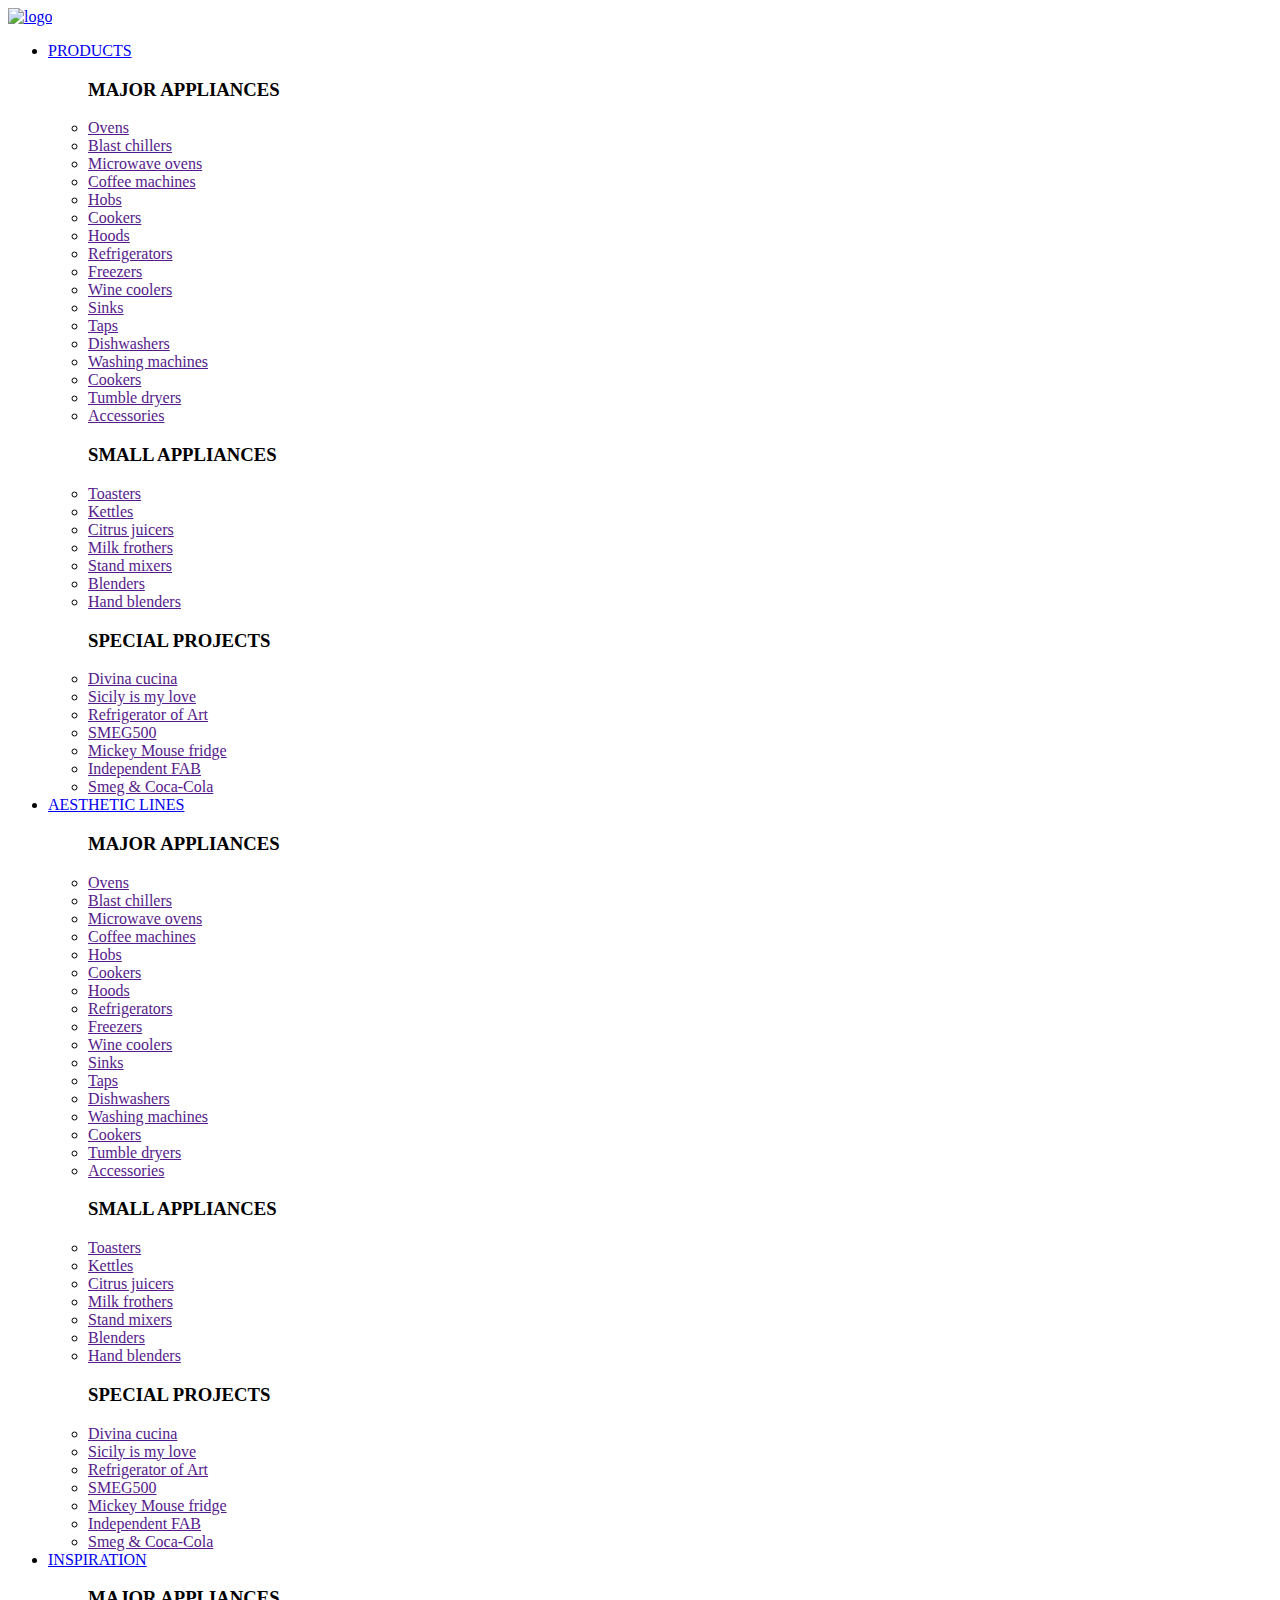
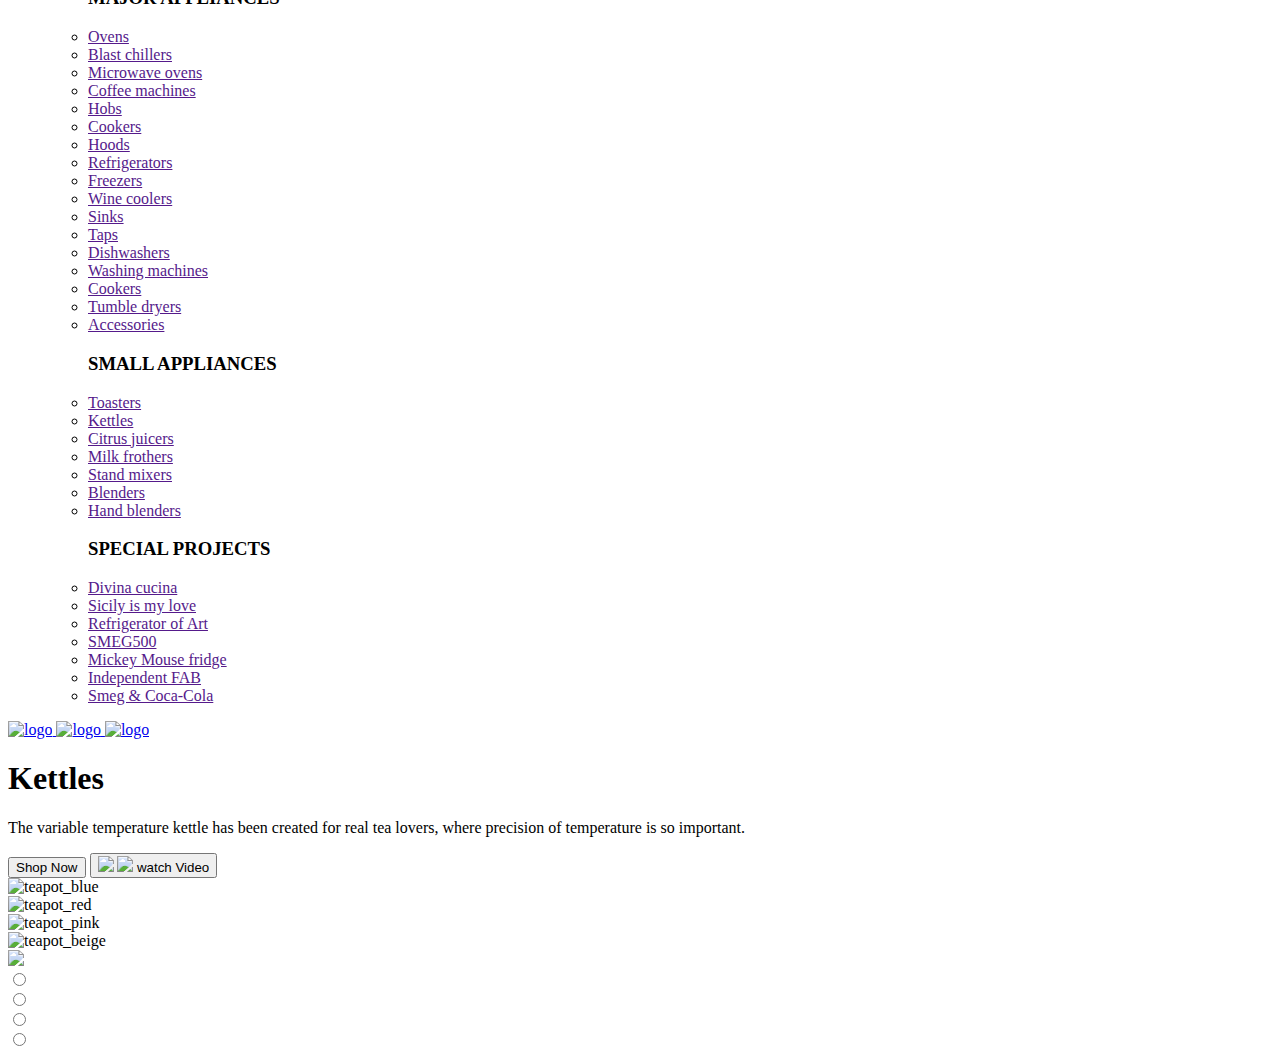
==== New/index.html @ 4bdada69 "Create index.html" ====
<!DOCTYPE html>
<html lang="en">
<head>
    <meta charset="UTF-8">
    <meta http-equiv="X-UA-Compatible" content="IE=edge">
    <meta name="viewport" content="width=device-width, initial-scale=1.0">
    <link rel="stylesheet" href="./style/style2.css">
    <link type="image/x-icon" href="./img/Smeg1.png" rel="shortcut icon">
    <title>Kettles</title>
</head>
<body>
    <header>
        <a href="/">
            <img src="./img/logo.svg" alt="logo" id="picture1">
        </a>
            <a href="#" class="menu-btn" id="sandwichmenu">
                <span>
                    <ul class="nav" id="nav" >
                        <li class="down" id="down" onclick="menu()"><a id="txt" href="#appointment">PRODUCTS</a>
                            <ul class="submenu">
                                <div class="wrap" id="wrap">
                                    <h3 class="more">MAJOR APPLIANCES</h3>
                                    <div class="box">
                                        <li><a href="">Ovens</a></li>
                                        <li><a href="">Blast chillers</a></li>
                                        <li><a href="">Microwave ovens</a></li>
                                        <li><a href="">Coffee machines</a></li>
                                        <li><a href="">Hobs</a></li>
                                        <li><a href="">Cookers</a></li>
                                        <li><a href="">Hoods</a></li>
                                        <li><a href="">Refrigerators</a></li>
                                        <li><a href="">Freezers</a></li>
                                        <div>
                                            <li><a href="">Wine coolers</a></li>
                                            <li><a href="">Sinks</a></li>
                                            <li><a href="">Taps</a></li>
                                            <li><a href="">Dishwashers</a></li>
                                            <li><a href="">Washing machines</a></li>
                                            <li><a href="">Cookers</a></li>
                                            <li><a href="">Tumble dryers</a></li>
                                            <li><a href="">Accessories</a></li>  
                                        </div>
                                    </div> 
                                </div>
                                <div class="wrap" id="wrap">
                                    <h3 class="more">SMALL APPLIANCES</h3>
                                    <div class="box">
                                        <li><a href="">Toasters</a></li> 
                                        <li><a href="">Kettles</a></li> 
                                        <li><a href="">Citrus juicers</a></li> 
                                        <li><a href="">Milk frothers</a></li> 
                                        <li><a href="">Stand mixers</a></li> 
                                        <li><a href="">Blenders</a></li> 
                                        <li><a href="">Hand blenders</a></li> 
                                    </div>
                                </div>
                                <div class="wrap" id="wrap">
                                    <h3 class="more">SPECIAL PROJECTS</h3>
                                    <div class="box">
                                        <li><a href="">Divina cucina</a></li> 
                                        <li><a href="">Sicily is my love</a></li> 
                                        <li><a href="">Refrigerator of Art</a></li> 
                                        <li><a href="">SMEG500</a></li> 
                                        <li><a href="">Mickey Mouse fridge</a></li> 
                                        <li><a href="">Independent FAB</a></li> 
                                        <li><a href="">Smeg & Coca-Cola</a></li> 
                                    </div>
                                </div>
                            </ul>
                        </li>
                        <li class="down" id="down2" onclick="menu()"><a id="txt"  href="#gallery">AESTHETIC LINES</a>
                            <ul class="submenu">
                                <div class="wrap" id="wrap">
                                    <h3 class="more">MAJOR APPLIANCES</h3>
                                    <div class="box">
                                        <li><a href="">Ovens</a></li>
                                        <li><a href="">Blast chillers</a></li>
                                        <li><a href="">Microwave ovens</a></li>
                                        <li><a href="">Coffee machines</a></li>
                                        <li><a href="">Hobs</a></li>
                                        <li><a href="">Cookers</a></li>
                                        <li><a href="">Hoods</a></li>
                                        <li><a href="">Refrigerators</a></li>
                                        <li><a href="">Freezers</a></li>
                                        <div>
                                            <li><a href="">Wine coolers</a></li>
                                            <li><a href="">Sinks</a></li>
                                            <li><a href="">Taps</a></li>
                                            <li><a href="">Dishwashers</a></li>
                                            <li><a href="">Washing machines</a></li>
                                            <li><a href="">Cookers</a></li>
                                            <li><a href="">Tumble dryers</a></li>
                                            <li><a href="">Accessories</a></li>  
                                        </div>
                                    </div> 
                                </div>
                                <div class="wrap" id="wrap">
                                    <h3 class="more">SMALL APPLIANCES</h3>
                                    <div class="box">
                                        <li><a href="">Toasters</a></li> 
                                        <li><a href="">Kettles</a></li> 
                                        <li><a href="">Citrus juicers</a></li> 
                                        <li><a href="">Milk frothers</a></li> 
                                        <li><a href="">Stand mixers</a></li> 
                                        <li><a href="">Blenders</a></li> 
                                        <li><a href="">Hand blenders</a></li> 
                                    </div>
                                </div>
                                <div class="wrap" id="wrap">
                                    <h3 class="more">SPECIAL PROJECTS</h3>
                                    <div class="box">
                                        <li><a href="">Divina cucina</a></li> 
                                        <li><a href="">Sicily is my love</a></li> 
                                        <li><a href="">Refrigerator of Art</a></li> 
                                        <li><a href="">SMEG500</a></li> 
                                        <li><a href="">Mickey Mouse fridge</a></li> 
                                        <li><a href="">Independent FAB</a></li> 
                                        <li><a href="">Smeg & Coca-Cola</a></li> 
                                    </div>
                                </div>
                            </ul>
                        </li>
                        <li class="down" id="down3" onclick="menu()"><a id="txt"  href="#services">INSPIRATION</a>
                            <ul class="submenu">
                                <div class="wrap">
                                    <h3 class="more">MAJOR APPLIANCES</h3>
                                    <div class="box">
                                        <li><a href="">Ovens</a></li>
                                        <li><a href="">Blast chillers</a></li>
                                        <li><a href="">Microwave ovens</a></li>
                                        <li><a href="">Coffee machines</a></li>
                                        <li><a href="">Hobs</a></li>
                                        <li><a href="">Cookers</a></li>
                                        <li><a href="">Hoods</a></li>
                                        <li><a href="">Refrigerators</a></li>
                                        <li><a href="">Freezers</a></li>
                                        <div>
                                            <li><a href="">Wine coolers</a></li>
                                            <li><a href="">Sinks</a></li>
                                            <li><a href="">Taps</a></li>
                                            <li><a href="">Dishwashers</a></li>
                                            <li><a href="">Washing machines</a></li>
                                            <li><a href="">Cookers</a></li>
                                            <li><a href="">Tumble dryers</a></li>
                                            <li><a href="">Accessories</a></li>  
                                        </div>
                                    </div>
                                    
                                </div>
                                <div class="wrap">
                                    <h3 class="more">SMALL APPLIANCES</h3>
                                    <div class="box">
                                        <li><a href="">Toasters</a></li> 
                                        <li><a href="">Kettles</a></li> 
                                        <li><a href="">Citrus juicers</a></li> 
                                        <li><a href="">Milk frothers</a></li> 
                                        <li><a href="">Stand mixers</a></li> 
                                        <li><a href="">Blenders</a></li> 
                                        <li><a href="">Hand blenders</a></li> 
                                    </div>
                                </div>
                                <div class="wrap">
                                    <h3 class="more">SPECIAL PROJECTS</h3>
                                    <div class="box">
                                        <li><a href="">Divina cucina</a></li> 
                                        <li><a href="">Sicily is my love</a></li> 
                                        <li><a href="">Refrigerator of Art</a></li> 
                                        <li><a href="">SMEG500</a></li> 
                                        <li><a href="">Mickey Mouse fridge</a></li> 
                                        <li><a href="">Independent FAB</a></li> 
                                        <li><a href="">Smeg & Coca-Cola</a></li> 
                                    </div>
                                </div>
                            </ul>
                        </li>
                    </ul>
                </span>
            </a>
        <a href="/">
            <img src="./img/1.svg" alt="logo" class="logo">
        </a>
        <a href="/">
            <img src="./img/user.svg" alt="logo" class="logo">
        </a>
        <a href="/" >
            <img src="./img/3.svg" alt="logo" class="logo">
        </a>
    </header>
    <section>
        <div class="left">
            <h1>Kettles</h1>
            <p>The variable temperature kettle has been created for real tea lovers,
                where precision of temperature is so important. </p>
            <div class="btn">
                <button>Shop Now</button>
                <button>
                    <img src="./img/btn.svg" class="first-btn">
                    <img src="./img/btn2.svg" class="last-btn">
                    <span class="video">watch Video</span>
                </button>
            </div>
            <div class="cards">
                <div id="btn-prev">
                    <img src="./img/Smeg1.png" alt="teapot_blue" onclick="showColorBlue()">
                </div>
                <div id="btn-prev1">
                    <img src="./img/Smeg2.png" alt="teapot_red" onclick="showColorRed()">
                </div>
                <div id="btn-prev2">
                    <img src="./img/Smeg_3.png" alt="teapot_pink" onclick="showColorPink()">
                </div>
                <div id="btn-prev3">
                    <img src="./img/Smeg4.png" alt="teapot_beige" onclick="showColorBeige()">
                </div>                 
            </div>
        </div>
        <div class="right">
            <img src="./img/Image.png" id='imagetest'>
        </div>
        <div class="block">
            <div>
                <input type="radio" id="сhoice" name="сhoice" value="one" onclick="showColorBlue()">
            </div>
            <div>
                <input type="radio" id="сhoice2" name="сhoice" value="two" onclick="showColorRed()">
            </div>
            <div>
                <input type="radio" id="сhoice3" name="сhoice" value="three" onclick="showColorPink()">
            </div>
            <div>
                <input type="radio" id="сhoice4" name="сhoice" value="four" onclick="showColorBeige()">
            </div>
        </div>
    </section>
    <script src="./scr/script.js"> 
    </script>
</body>
</html>
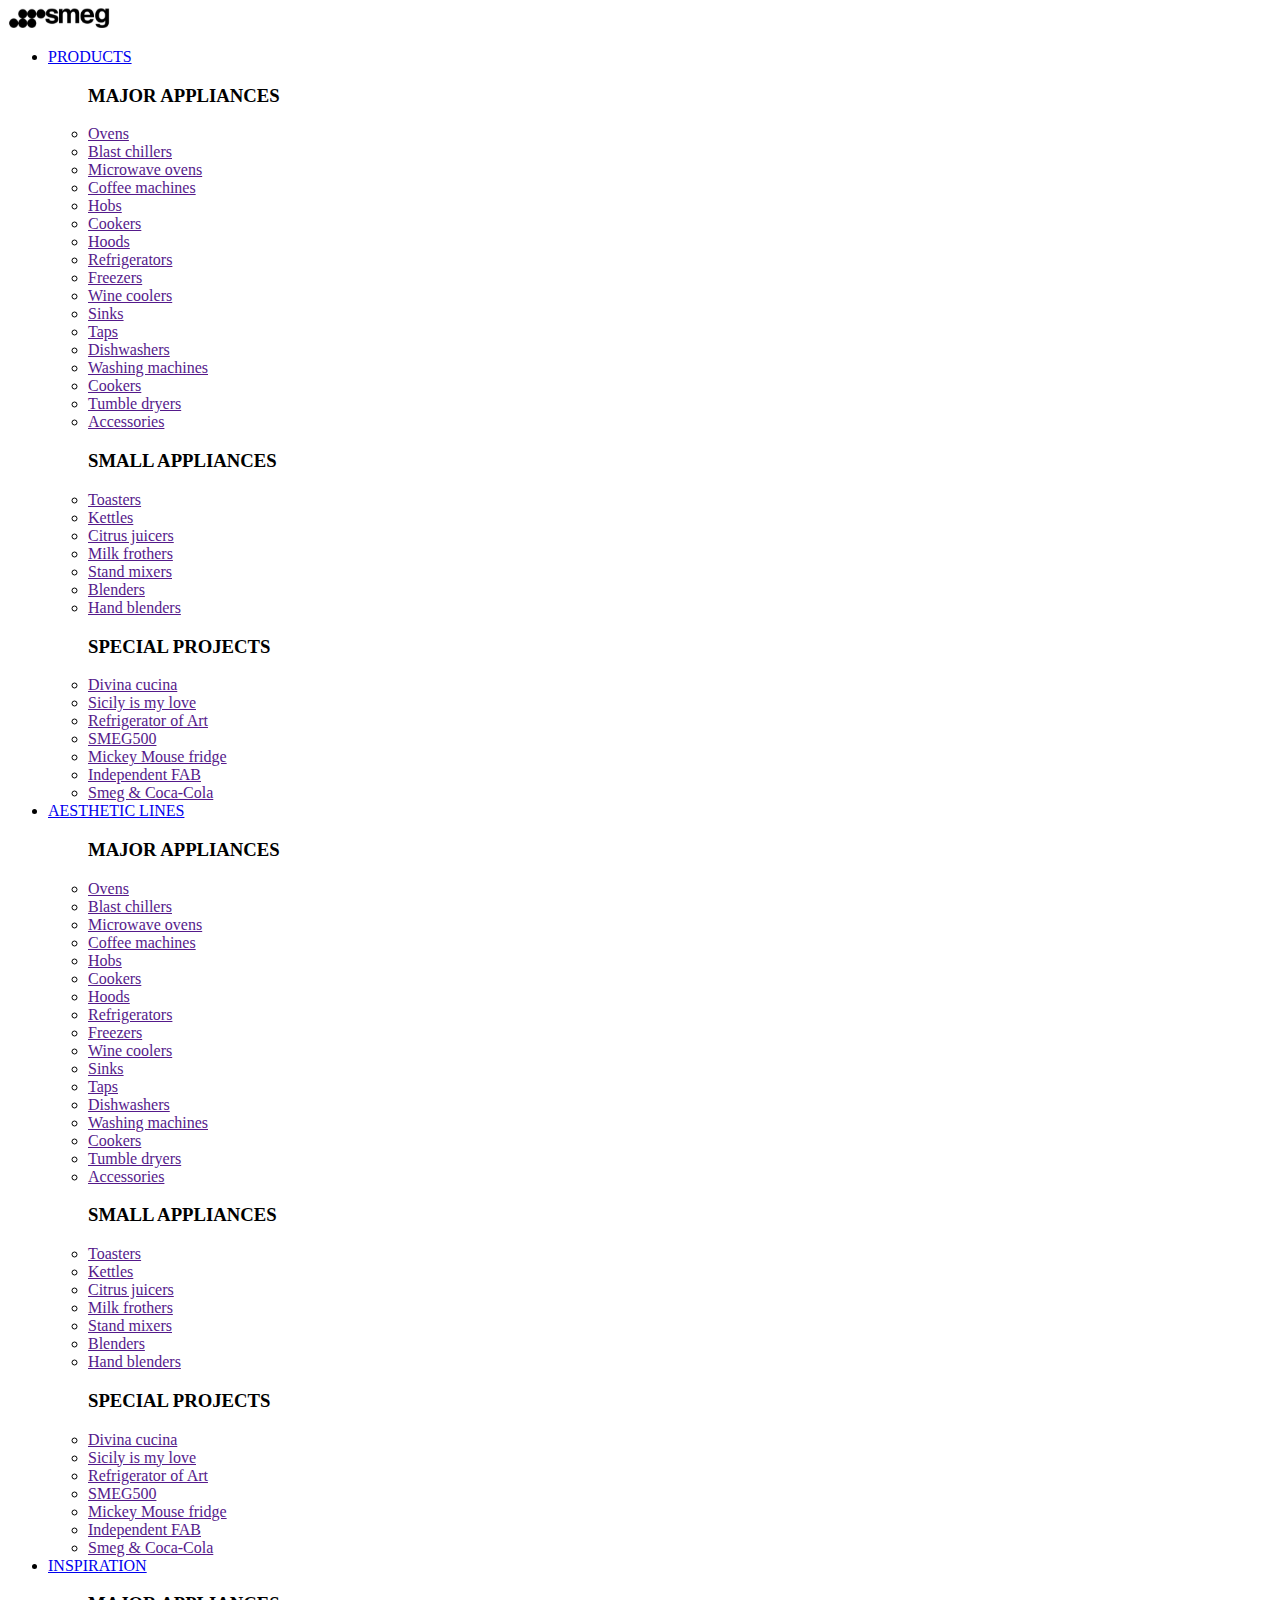
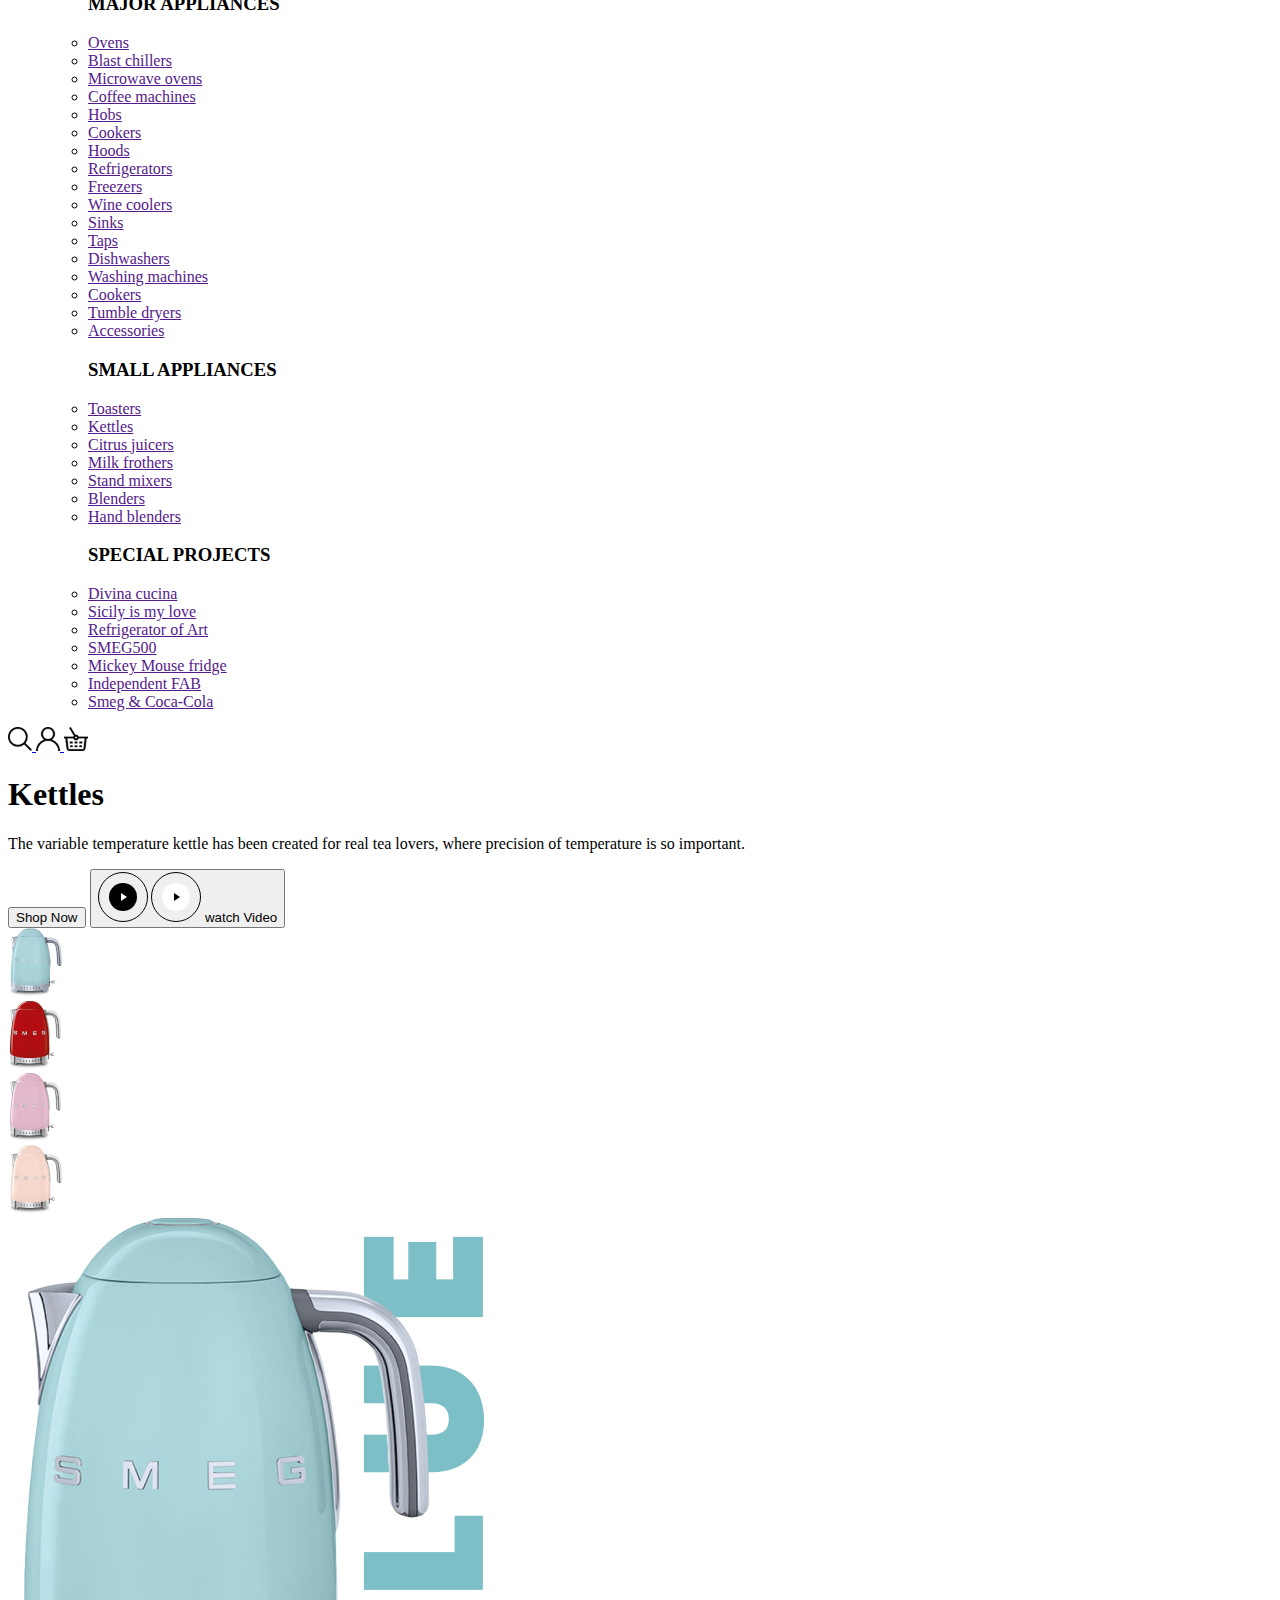
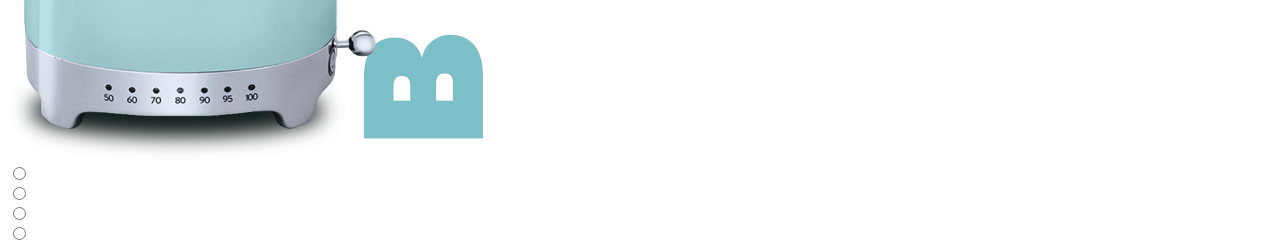
==== commit 6bc678d5: "Update index.html" ====
--- a/New/index.html
+++ b/New/index.html
@@ -43,8 +43,8 @@
                                     </div> 
                                 </div>
                                 <div class="wrap" id="wrap">
-                                    <h3 class="more">SMALL APPLIANCES</h3>
-                                    <div class="box">
+                                    <h3 class="more1">SMALL APPLIANCES</h3>
+                                    <div class="bo1x">
                                         <li><a href="">Toasters</a></li> 
                                         <li><a href="">Kettles</a></li> 
                                         <li><a href="">Citrus juicers</a></li> 
@@ -55,8 +55,8 @@
                                     </div>
                                 </div>
                                 <div class="wrap" id="wrap">
-                                    <h3 class="more">SPECIAL PROJECTS</h3>
-                                    <div class="box">
+                                    <h3 class="more2">SPECIAL PROJECTS</h3>
+                                    <div class="box2">
                                         <li><a href="">Divina cucina</a></li> 
                                         <li><a href="">Sicily is my love</a></li> 
                                         <li><a href="">Refrigerator of Art</a></li> 
@@ -71,8 +71,8 @@
                         <li class="down" id="down2" onclick="menu()"><a id="txt"  href="#gallery">AESTHETIC LINES</a>
                             <ul class="submenu">
                                 <div class="wrap" id="wrap">
-                                    <h3 class="more">MAJOR APPLIANCES</h3>
-                                    <div class="box">
+                                    <h3 class="more3">MAJOR APPLIANCES</h3>
+                                    <div class="bo3x">
                                         <li><a href="">Ovens</a></li>
                                         <li><a href="">Blast chillers</a></li>
                                         <li><a href="">Microwave ovens</a></li>
@@ -95,8 +95,8 @@
                                     </div> 
                                 </div>
                                 <div class="wrap" id="wrap">
-                                    <h3 class="more">SMALL APPLIANCES</h3>
-                                    <div class="box">
+                                    <h3 class="more4">SMALL APPLIANCES</h3>
+                                    <div class="box4">
                                         <li><a href="">Toasters</a></li> 
                                         <li><a href="">Kettles</a></li> 
                                         <li><a href="">Citrus juicers</a></li> 
@@ -107,8 +107,8 @@
                                     </div>
                                 </div>
                                 <div class="wrap" id="wrap">
-                                    <h3 class="more">SPECIAL PROJECTS</h3>
-                                    <div class="box">
+                                    <h3 class="more5">SPECIAL PROJECTS</h3>
+                                    <div class="box5">
                                         <li><a href="">Divina cucina</a></li> 
                                         <li><a href="">Sicily is my love</a></li> 
                                         <li><a href="">Refrigerator of Art</a></li> 
@@ -123,8 +123,8 @@
                         <li class="down" id="down3" onclick="menu()"><a id="txt"  href="#services">INSPIRATION</a>
                             <ul class="submenu">
                                 <div class="wrap">
-                                    <h3 class="more">MAJOR APPLIANCES</h3>
-                                    <div class="box">
+                                    <h3 class="more6">MAJOR APPLIANCES</h3>
+                                    <div class="box6">
                                         <li><a href="">Ovens</a></li>
                                         <li><a href="">Blast chillers</a></li>
                                         <li><a href="">Microwave ovens</a></li>
@@ -148,8 +148,8 @@
                                     
                                 </div>
                                 <div class="wrap">
-                                    <h3 class="more">SMALL APPLIANCES</h3>
-                                    <div class="box">
+                                    <h3 class="more7">SMALL APPLIANCES</h3>
+                                    <div class="box7">
                                         <li><a href="">Toasters</a></li> 
                                         <li><a href="">Kettles</a></li> 
                                         <li><a href="">Citrus juicers</a></li> 
@@ -160,8 +160,8 @@
                                     </div>
                                 </div>
                                 <div class="wrap">
-                                    <h3 class="more">SPECIAL PROJECTS</h3>
-                                    <div class="box">
+                                    <h3 class="more8">SPECIAL PROJECTS</h3>
+                                    <div class="box8">
                                         <li><a href="">Divina cucina</a></li> 
                                         <li><a href="">Sicily is my love</a></li> 
                                         <li><a href="">Refrigerator of Art</a></li> 
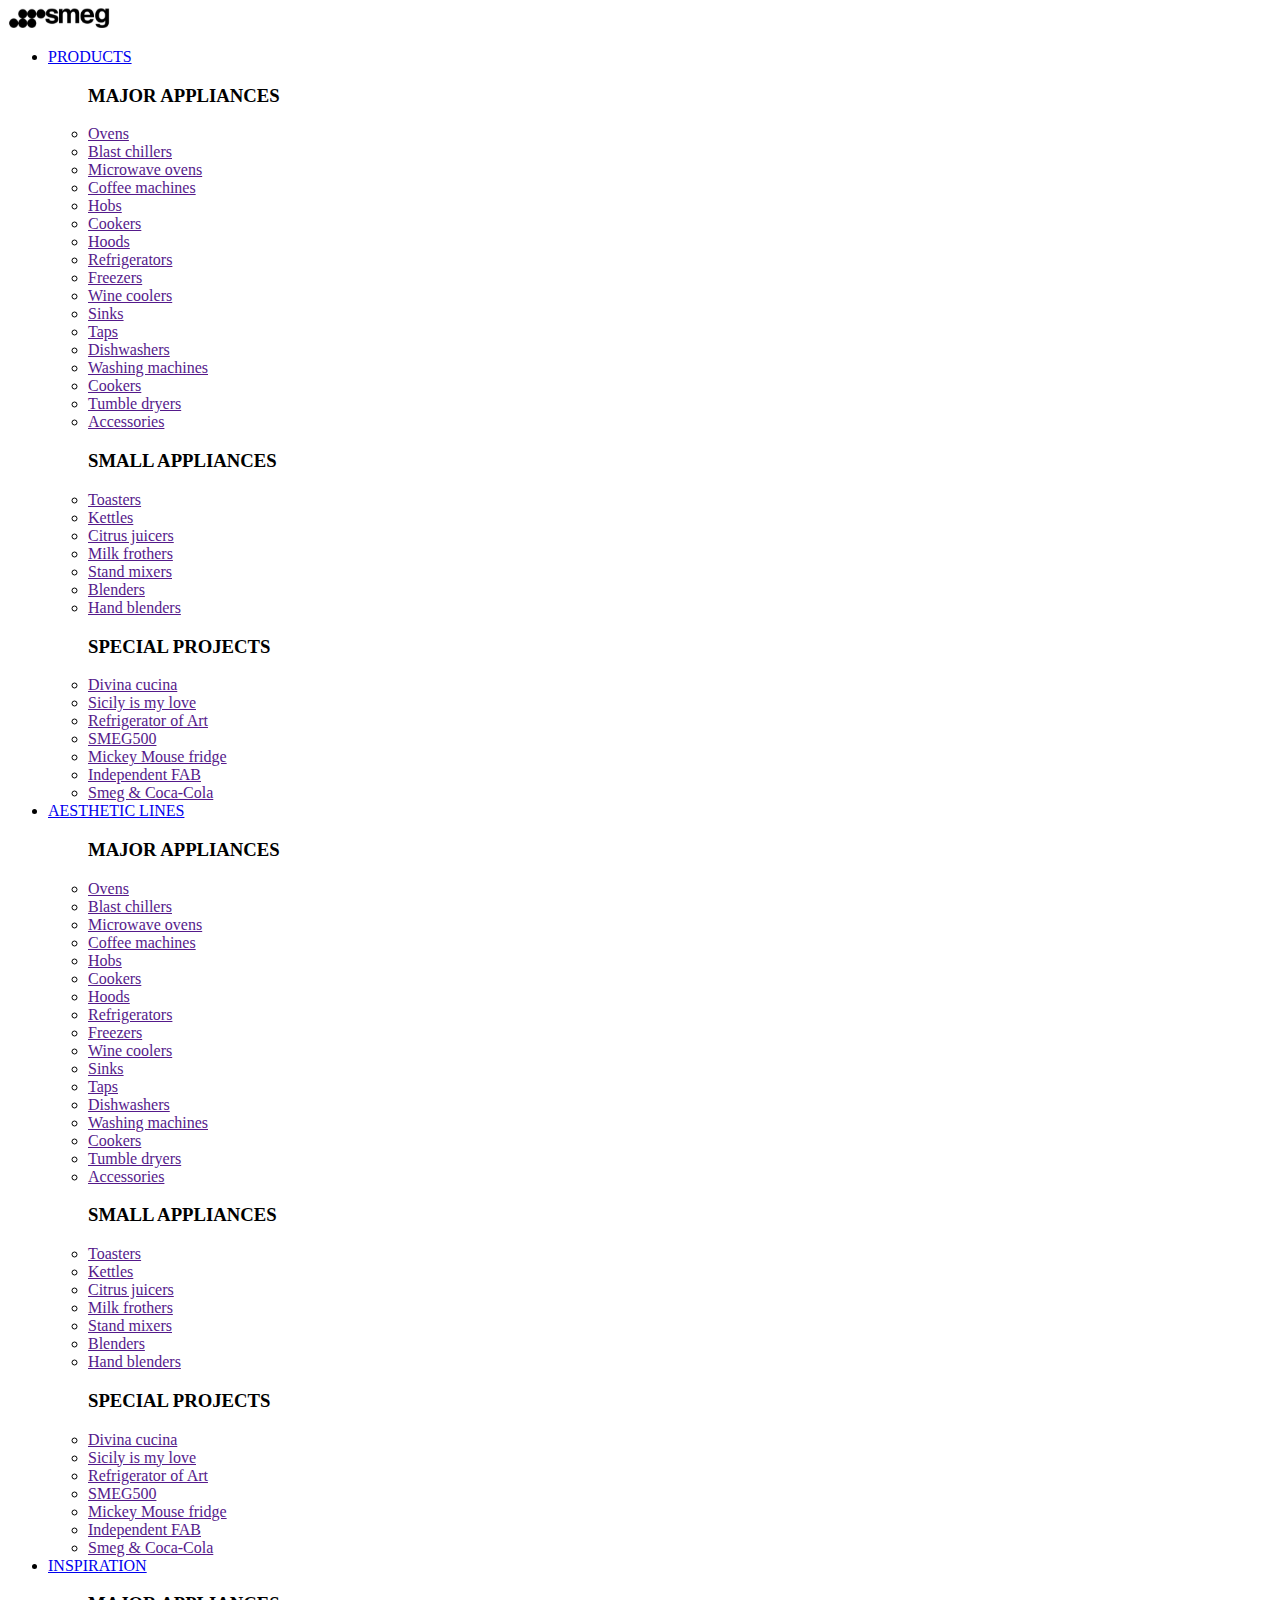
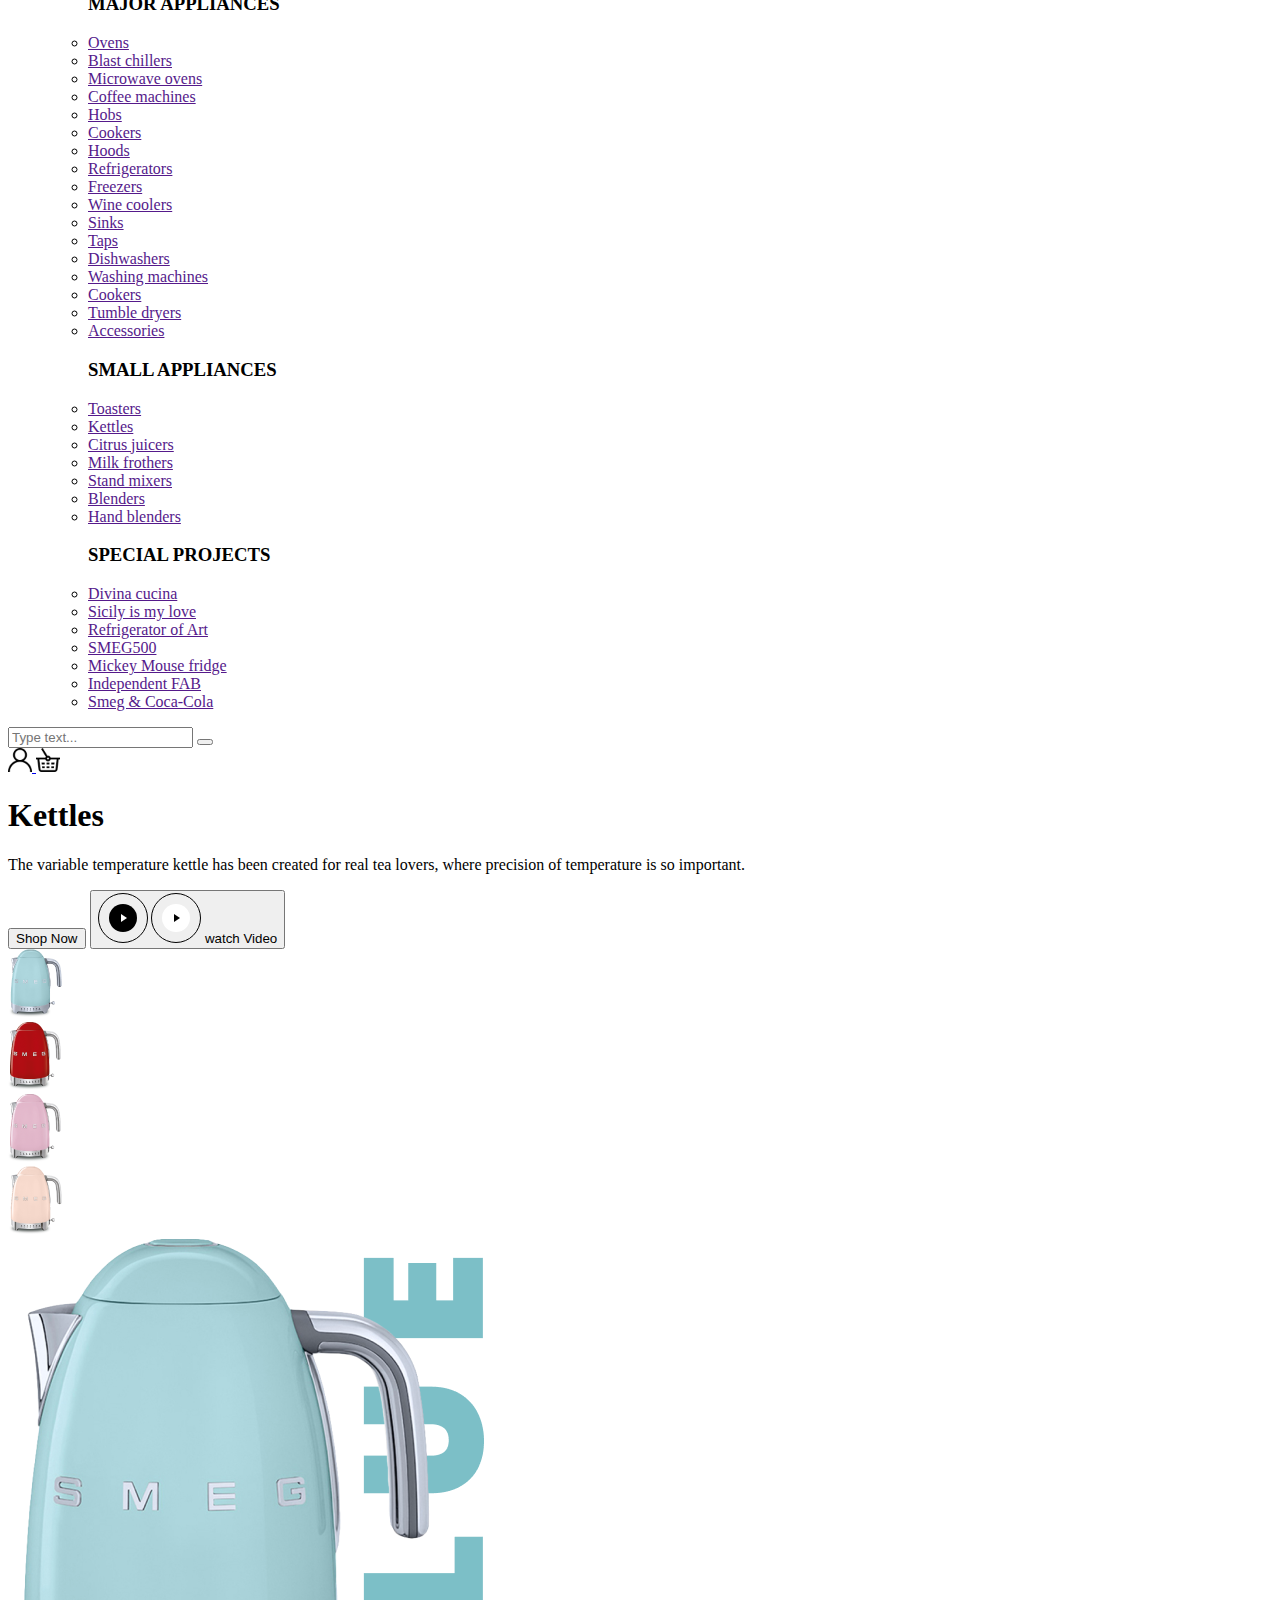
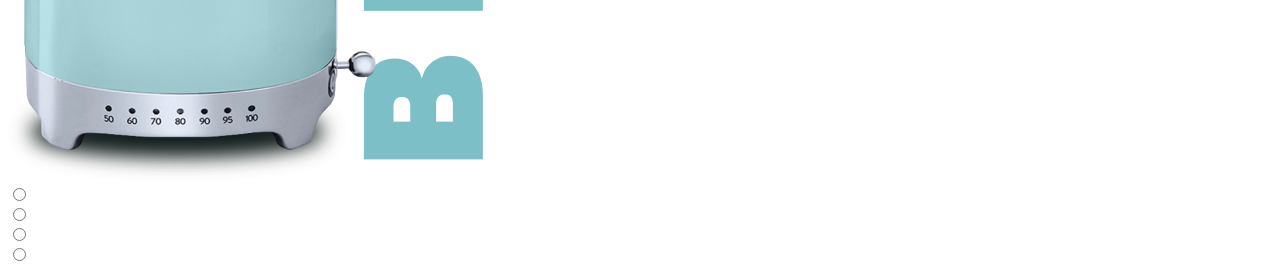
==== commit 27749e05: "Update index.html" ====
--- a/New/index.html
+++ b/New/index.html
@@ -5,186 +5,256 @@
     <meta http-equiv="X-UA-Compatible" content="IE=edge">
     <meta name="viewport" content="width=device-width, initial-scale=1.0">
     <link rel="stylesheet" href="./style/style2.css">
-    <link type="image/x-icon" href="./img/Smeg1.png" rel="shortcut icon">
     <title>Kettles</title>
 </head>
 <body>
+    <style>
+		.wrapper, .wrapperUser{
+			height: 100vh;
+			width: 100%;
+			background: rgba(0, 0, 0, 0.5);
+			align-items: center;
+			justify-content: center;
+			position: absolute;
+			display: flex;
+            z-index: 6;
+		}
+		.modal{
+			height: 500px;
+			width: 500px;
+			background: url(./img/photo_2023-01-29_14-46-32.jpg);
+            background-size: 500px;
+			position: relative;
+		}
+        .modalUser{
+            height: 535px;
+			width: 535px;
+			background: white;
+			position: relative;
+        }
+		.closeBtn, .closeBtnUser{
+			position: absolute;
+			top: 5px;
+			right: 5px;
+			cursor: pointer;
+			font-size: 22px;
+		}
+		.hide{
+			display: none!important;
+		}
+	</style>
     <header>
-        <a href="/">
+        <a href="#">
             <img src="./img/logo.svg" alt="logo" id="picture1">
         </a>
-            <a href="#" class="menu-btn" id="sandwichmenu">
-                <span>
-                    <ul class="nav" id="nav" >
-                        <li class="down" id="down" onclick="menu()"><a id="txt" href="#appointment">PRODUCTS</a>
-                            <ul class="submenu">
-                                <div class="wrap" id="wrap">
-                                    <h3 class="more">MAJOR APPLIANCES</h3>
-                                    <div class="box">
-                                        <li><a href="">Ovens</a></li>
-                                        <li><a href="">Blast chillers</a></li>
-                                        <li><a href="">Microwave ovens</a></li>
-                                        <li><a href="">Coffee machines</a></li>
-                                        <li><a href="">Hobs</a></li>
+        <a href="#" class="menu-btn" id="sandwichmenu">
+            <span>
+                <ul class="nav" id="nav" >
+                    <li class="down" id="down" onclick="menu()"><a id="txt" href="#appointment">PRODUCTS</a>
+                        <ul class="submenu">
+                            <div class="wrap" id="wrap">
+                                <h3 class="more">MAJOR APPLIANCES</h3>
+                                <div class="box">
+                                    <li><a href="">Ovens</a></li>
+                                    <li><a href="">Blast chillers</a></li>
+                                    <li><a href="">Microwave ovens</a></li>
+                                    <li><a href="">Coffee machines</a></li>
+                                    <li><a href="">Hobs</a></li>
+                                    <li><a href="">Cookers</a></li>
+                                    <li><a href="">Hoods</a></li>
+                                    <li><a href="">Refrigerators</a></li>
+                                    <li><a href="">Freezers</a></li>
+                                    <div>
+                                        <li><a href="">Wine coolers</a></li>
+                                        <li><a href="">Sinks</a></li>
+                                        <li><a href="">Taps</a></li>
+                                        <li><a href="">Dishwashers</a></li>
+                                        <li><a href="">Washing machines</a></li>
                                         <li><a href="">Cookers</a></li>
-                                        <li><a href="">Hoods</a></li>
-                                        <li><a href="">Refrigerators</a></li>
-                                        <li><a href="">Freezers</a></li>
-                                        <div>
-                                            <li><a href="">Wine coolers</a></li>
-                                            <li><a href="">Sinks</a></li>
-                                            <li><a href="">Taps</a></li>
-                                            <li><a href="">Dishwashers</a></li>
-                                            <li><a href="">Washing machines</a></li>
-                                            <li><a href="">Cookers</a></li>
-                                            <li><a href="">Tumble dryers</a></li>
-                                            <li><a href="">Accessories</a></li>  
-                                        </div>
-                                    </div> 
-                                </div>
-                                <div class="wrap" id="wrap">
-                                    <h3 class="more1">SMALL APPLIANCES</h3>
-                                    <div class="bo1x">
-                                        <li><a href="">Toasters</a></li> 
-                                        <li><a href="">Kettles</a></li> 
-                                        <li><a href="">Citrus juicers</a></li> 
-                                        <li><a href="">Milk frothers</a></li> 
-                                        <li><a href="">Stand mixers</a></li> 
-                                        <li><a href="">Blenders</a></li> 
-                                        <li><a href="">Hand blenders</a></li> 
+                                        <li><a href="">Tumble dryers</a></li>
+                                        <li><a href="">Accessories</a></li>  
                                     </div>
-                                </div>
-                                <div class="wrap" id="wrap">
-                                    <h3 class="more2">SPECIAL PROJECTS</h3>
-                                    <div class="box2">
-                                        <li><a href="">Divina cucina</a></li> 
-                                        <li><a href="">Sicily is my love</a></li> 
-                                        <li><a href="">Refrigerator of Art</a></li> 
-                                        <li><a href="">SMEG500</a></li> 
-                                        <li><a href="">Mickey Mouse fridge</a></li> 
-                                        <li><a href="">Independent FAB</a></li> 
-                                        <li><a href="">Smeg & Coca-Cola</a></li> 
+                                </div> 
+                            </div>
+                            <div class="wrap" id="wrap">
+                                <h3 class="more1">SMALL APPLIANCES</h3>
+                                <div class="box1">
+                                    <li><a href="">Toasters</a></li> 
+                                    <li><a href="">Kettles</a></li> 
+                                    <li><a href="">Citrus juicers</a></li> 
+                                    <li><a href="">Milk frothers</a></li> 
+                                    <li><a href="">Stand mixers</a></li> 
+                                    <li><a href="">Blenders</a></li> 
+                                    <li><a href="">Hand blenders</a></li> 
+                                </div>
+                            </div>
+                            <div class="wrap" id="wrap">
+                                <h3 class="more2">SPECIAL PROJECTS</h3>
+                                <div class="box2">
+                                    <li><a href="">Divina cucina</a></li> 
+                                    <li><a href="">Sicily is my love</a></li> 
+                                    <li><a href="">Refrigerator of Art</a></li> 
+                                    <li><a href="">SMEG500</a></li> 
+                                    <li><a href="">Mickey Mouse fridge</a></li> 
+                                    <li><a href="">Independent FAB</a></li> 
+                                    <li><a href="">Smeg & Coca-Cola</a></li> 
+                                </div>
+                            </div>
+                        </ul>
+                    </li>
+                    <li class="down" id="down2" onclick="menu()"><a id="txt1"  href="#gallery">AESTHETIC LINES</a>
+                        <ul class="submenu">
+                            <div class="wrap" id="wrap">
+                                <h3 class="more3">MAJOR APPLIANCES</h3>
+                                <div class="box3">
+                                    <li><a href="">Ovens</a></li>
+                                    <li><a href="">Blast chillers</a></li>
+                                    <li><a href="">Microwave ovens</a></li>
+                                    <li><a href="">Coffee machines</a></li>
+                                    <li><a href="">Hobs</a></li>
+                                    <li><a href="">Cookers</a></li>
+                                    <li><a href="">Hoods</a></li>
+                                    <li><a href="">Refrigerators</a></li>
+                                    <li><a href="">Freezers</a></li>
+                                    <div>
+                                        <li><a href="">Wine coolers</a></li>
+                                        <li><a href="">Sinks</a></li>
+                                        <li><a href="">Taps</a></li>
+                                        <li><a href="">Dishwashers</a></li>
+                                        <li><a href="">Washing machines</a></li>
+                                        <li><a href="">Cookers</a></li>
+                                        <li><a href="">Tumble dryers</a></li>
+                                        <li><a href="">Accessories</a></li>  
                                     </div>
-                                </div>
-                            </ul>
-                        </li>
-                        <li class="down" id="down2" onclick="menu()"><a id="txt"  href="#gallery">AESTHETIC LINES</a>
-                            <ul class="submenu">
-                                <div class="wrap" id="wrap">
-                                    <h3 class="more3">MAJOR APPLIANCES</h3>
-                                    <div class="bo3x">
-                                        <li><a href="">Ovens</a></li>
-                                        <li><a href="">Blast chillers</a></li>
-                                        <li><a href="">Microwave ovens</a></li>
-                                        <li><a href="">Coffee machines</a></li>
-                                        <li><a href="">Hobs</a></li>
+                                </div> 
+                            </div>
+                            <div class="wrap" id="wrap">
+                                <h3 class="more4">SMALL APPLIANCES</h3>
+                                <div class="box4">
+                                    <li><a href="">Toasters</a></li> 
+                                    <li><a href="">Kettles</a></li> 
+                                    <li><a href="">Citrus juicers</a></li> 
+                                    <li><a href="">Milk frothers</a></li> 
+                                    <li><a href="">Stand mixers</a></li> 
+                                    <li><a href="">Blenders</a></li> 
+                                    <li><a href="">Hand blenders</a></li> 
+                                </div>
+                            </div>
+                            <div class="wrap" id="wrap">
+                                <h3 class="more5">SPECIAL PROJECTS</h3>
+                                <div class="box5">
+                                    <li><a href="">Divina cucina</a></li> 
+                                    <li><a href="">Sicily is my love</a></li> 
+                                    <li><a href="">Refrigerator of Art</a></li> 
+                                    <li><a href="">SMEG500</a></li> 
+                                    <li><a href="">Mickey Mouse fridge</a></li> 
+                                    <li><a href="">Independent FAB</a></li> 
+                                    <li><a href="">Smeg & Coca-Cola</a></li> 
+                                </div>
+                            </div>
+                        </ul>
+                    </li>
+                    <li class="down" id="down3" onclick="menu()"><a id="txt2"  href="#services">INSPIRATION</a>
+                        <ul class="submenu">
+                            <div class="wrap">
+                                <h3 class="more6">MAJOR APPLIANCES</h3>
+                                <div class="box6">
+                                    <li><a href="">Ovens</a></li>
+                                    <li><a href="">Blast chillers</a></li>
+                                    <li><a href="">Microwave ovens</a></li>
+                                    <li><a href="">Coffee machines</a></li>
+                                    <li><a href="">Hobs</a></li>
+                                    <li><a href="">Cookers</a></li>
+                                    <li><a href="">Hoods</a></li>
+                                    <li><a href="">Refrigerators</a></li>
+                                    <li><a href="">Freezers</a></li>
+                                    <div>
+                                        <li><a href="">Wine coolers</a></li>
+                                        <li><a href="">Sinks</a></li>
+                                        <li><a href="">Taps</a></li>
+                                        <li><a href="">Dishwashers</a></li>
+                                        <li><a href="">Washing machines</a></li>
                                         <li><a href="">Cookers</a></li>
-                                        <li><a href="">Hoods</a></li>
-                                        <li><a href="">Refrigerators</a></li>
-                                        <li><a href="">Freezers</a></li>
-                                        <div>
-                                            <li><a href="">Wine coolers</a></li>
-                                            <li><a href="">Sinks</a></li>
-                                            <li><a href="">Taps</a></li>
-                                            <li><a href="">Dishwashers</a></li>
-                                            <li><a href="">Washing machines</a></li>
-                                            <li><a href="">Cookers</a></li>
-                                            <li><a href="">Tumble dryers</a></li>
-                                            <li><a href="">Accessories</a></li>  
-                                        </div>
-                                    </div> 
-                                </div>
-                                <div class="wrap" id="wrap">
-                                    <h3 class="more4">SMALL APPLIANCES</h3>
-                                    <div class="box4">
-                                        <li><a href="">Toasters</a></li> 
-                                        <li><a href="">Kettles</a></li> 
-                                        <li><a href="">Citrus juicers</a></li> 
-                                        <li><a href="">Milk frothers</a></li> 
-                                        <li><a href="">Stand mixers</a></li> 
-                                        <li><a href="">Blenders</a></li> 
-                                        <li><a href="">Hand blenders</a></li> 
+                                        <li><a href="">Tumble dryers</a></li>
+                                        <li><a href="">Accessories</a></li>  
                                     </div>
                                 </div>
-                                <div class="wrap" id="wrap">
-                                    <h3 class="more5">SPECIAL PROJECTS</h3>
-                                    <div class="box5">
-                                        <li><a href="">Divina cucina</a></li> 
-                                        <li><a href="">Sicily is my love</a></li> 
-                                        <li><a href="">Refrigerator of Art</a></li> 
-                                        <li><a href="">SMEG500</a></li> 
-                                        <li><a href="">Mickey Mouse fridge</a></li> 
-                                        <li><a href="">Independent FAB</a></li> 
-                                        <li><a href="">Smeg & Coca-Cola</a></li> 
-                                    </div>
-                                </div>
-                            </ul>
-                        </li>
-                        <li class="down" id="down3" onclick="menu()"><a id="txt"  href="#services">INSPIRATION</a>
-                            <ul class="submenu">
-                                <div class="wrap">
-                                    <h3 class="more6">MAJOR APPLIANCES</h3>
-                                    <div class="box6">
-                                        <li><a href="">Ovens</a></li>
-                                        <li><a href="">Blast chillers</a></li>
-                                        <li><a href="">Microwave ovens</a></li>
-                                        <li><a href="">Coffee machines</a></li>
-                                        <li><a href="">Hobs</a></li>
-                                        <li><a href="">Cookers</a></li>
-                                        <li><a href="">Hoods</a></li>
-                                        <li><a href="">Refrigerators</a></li>
-                                        <li><a href="">Freezers</a></li>
-                                        <div>
-                                            <li><a href="">Wine coolers</a></li>
-                                            <li><a href="">Sinks</a></li>
-                                            <li><a href="">Taps</a></li>
-                                            <li><a href="">Dishwashers</a></li>
-                                            <li><a href="">Washing machines</a></li>
-                                            <li><a href="">Cookers</a></li>
-                                            <li><a href="">Tumble dryers</a></li>
-                                            <li><a href="">Accessories</a></li>  
-                                        </div>
-                                    </div>
-                                    
-                                </div>
-                                <div class="wrap">
-                                    <h3 class="more7">SMALL APPLIANCES</h3>
-                                    <div class="box7">
-                                        <li><a href="">Toasters</a></li> 
-                                        <li><a href="">Kettles</a></li> 
-                                        <li><a href="">Citrus juicers</a></li> 
-                                        <li><a href="">Milk frothers</a></li> 
-                                        <li><a href="">Stand mixers</a></li> 
-                                        <li><a href="">Blenders</a></li> 
-                                        <li><a href="">Hand blenders</a></li> 
-                                    </div>
-                                </div>
-                                <div class="wrap">
-                                    <h3 class="more8">SPECIAL PROJECTS</h3>
-                                    <div class="box8">
-                                        <li><a href="">Divina cucina</a></li> 
-                                        <li><a href="">Sicily is my love</a></li> 
-                                        <li><a href="">Refrigerator of Art</a></li> 
-                                        <li><a href="">SMEG500</a></li> 
-                                        <li><a href="">Mickey Mouse fridge</a></li> 
-                                        <li><a href="">Independent FAB</a></li> 
-                                        <li><a href="">Smeg & Coca-Cola</a></li> 
-                                    </div>
-                                </div>
-                            </ul>
-                        </li>
-                    </ul>
-                </span>
-            </a>
-        <a href="/">
-            <img src="./img/1.svg" alt="logo" class="logo">
+                                
+                            </div>
+                            <div class="wrap">
+                                <h3 class="more7">SMALL APPLIANCES</h3>
+                                <div class="box7">
+                                    <li><a href="">Toasters</a></li> 
+                                    <li><a href="">Kettles</a></li> 
+                                    <li><a href="">Citrus juicers</a></li> 
+                                    <li><a href="">Milk frothers</a></li> 
+                                    <li><a href="">Stand mixers</a></li> 
+                                    <li><a href="">Blenders</a></li> 
+                                    <li><a href="">Hand blenders</a></li> 
+                                </div>
+                            </div>
+                            <div class="wrap">
+                                <h3 class="more8">SPECIAL PROJECTS</h3>
+                                <div class="box8">
+                                    <li><a href="">Divina cucina</a></li> 
+                                    <li><a href="">Sicily is my love</a></li> 
+                                    <li><a href="">Refrigerator of Art</a></li> 
+                                    <li><a href="">SMEG500</a></li> 
+                                    <li><a href="">Mickey Mouse fridge</a></li> 
+                                    <li><a href="">Independent FAB</a></li> 
+                                    <li><a href="">Smeg & Coca-Cola</a></li> 
+                                </div>
+                            </div>
+                        </ul>
+                    </li>
+                </ul>
+            </span>
+        </a>    
+        <form>
+            <input type="text" placeholder="Type text..." class="inputSearch">
+            <button type="submit" class="ser-button"></button>
+          </form>
+        <a href="#" class="logo"> 
+            <img src="./img/user.svg" alt="logo" class="showModalUser">
         </a>
-        <a href="/">
-            <img src="./img/user.svg" alt="logo" class="logo">
+        <div class="wrapperUser hide">
+            <div class="modalUser">
+                <div class="private">
+                    <div class="private_left">
+                        <div>
+                            <img src="./img/photo.png" alt="photo">
+                        </div>
+                        <div>
+                            <button>Змінити аватар</button>
+                        </div>
+                        <div>
+                            <button>Налаштування</button>
+                        </div>
+                    </div>
+                    <div class="private_right">
+                        <p>Нищук Дмитро Миколайович</p>
+                        <hr>
+                        <p>Стать: чоловіча</p>
+                        <hr>
+                        <p>Дата народження: 10. 02. 1998</p>
+                        <hr>
+                        <p>Мобільний телефон: +38(097)346-72-50</p>
+                        <hr>
+                        <p>Ел. пошта: petrov@gmail.com</p>
+                    </div>
+                </div>
+                <span class="closeBtnUser">X</span>
+            </div>
+        </div>
+        <a class="logo">
+            <img src="./img/3.svg" alt="logo" class="showModal">
         </a>
-        <a href="/" >
-            <img src="./img/3.svg" alt="logo" class="logo">
-        </a>
+        <div class="wrapper hide">
+            <div class="modal">
+                <span class="closeBtn">X</span>
+            </div>
+        </div>
+        
     </header>
     <section>
         <div class="left">
@@ -233,6 +303,36 @@
         </div>
     </section>
     <script src="./scr/script.js"> 
+
     </script>
+    <script>
+		var showModal = document.querySelector('.showModal');
+		var wrapper = document.querySelector('.wrapper');
+		var closeBtn = document.querySelector('.closeBtn');
+        var showModalUser = document.querySelector('.showModalUser');
+		var wrapperUser = document.querySelector('.wrapperUser');
+		var closeBtnUser = document.querySelector('.closeBtnUser');
+
+		showModal.addEventListener('click', showModalWindow);
+        closeBtn.addEventListener('click', hideModalWindow);
+        showModalUser.addEventListener('click', showModalWindowUser);
+		closeBtnUser.addEventListener('click', hideModalWindowUser);
+
+		function showModalWindow(){
+			wrapper.classList.toggle('hide');
+		}
+
+		function hideModalWindow(){
+			wrapper.classList.toggle('hide');
+		}
+        function showModalWindowUser(){
+			wrapperUser.classList.toggle('hide');
+		}
+
+		function hideModalWindowUser(){
+			wrapperUser.classList.toggle('hide');
+		}
+
+	</script>
 </body>
 </html>
